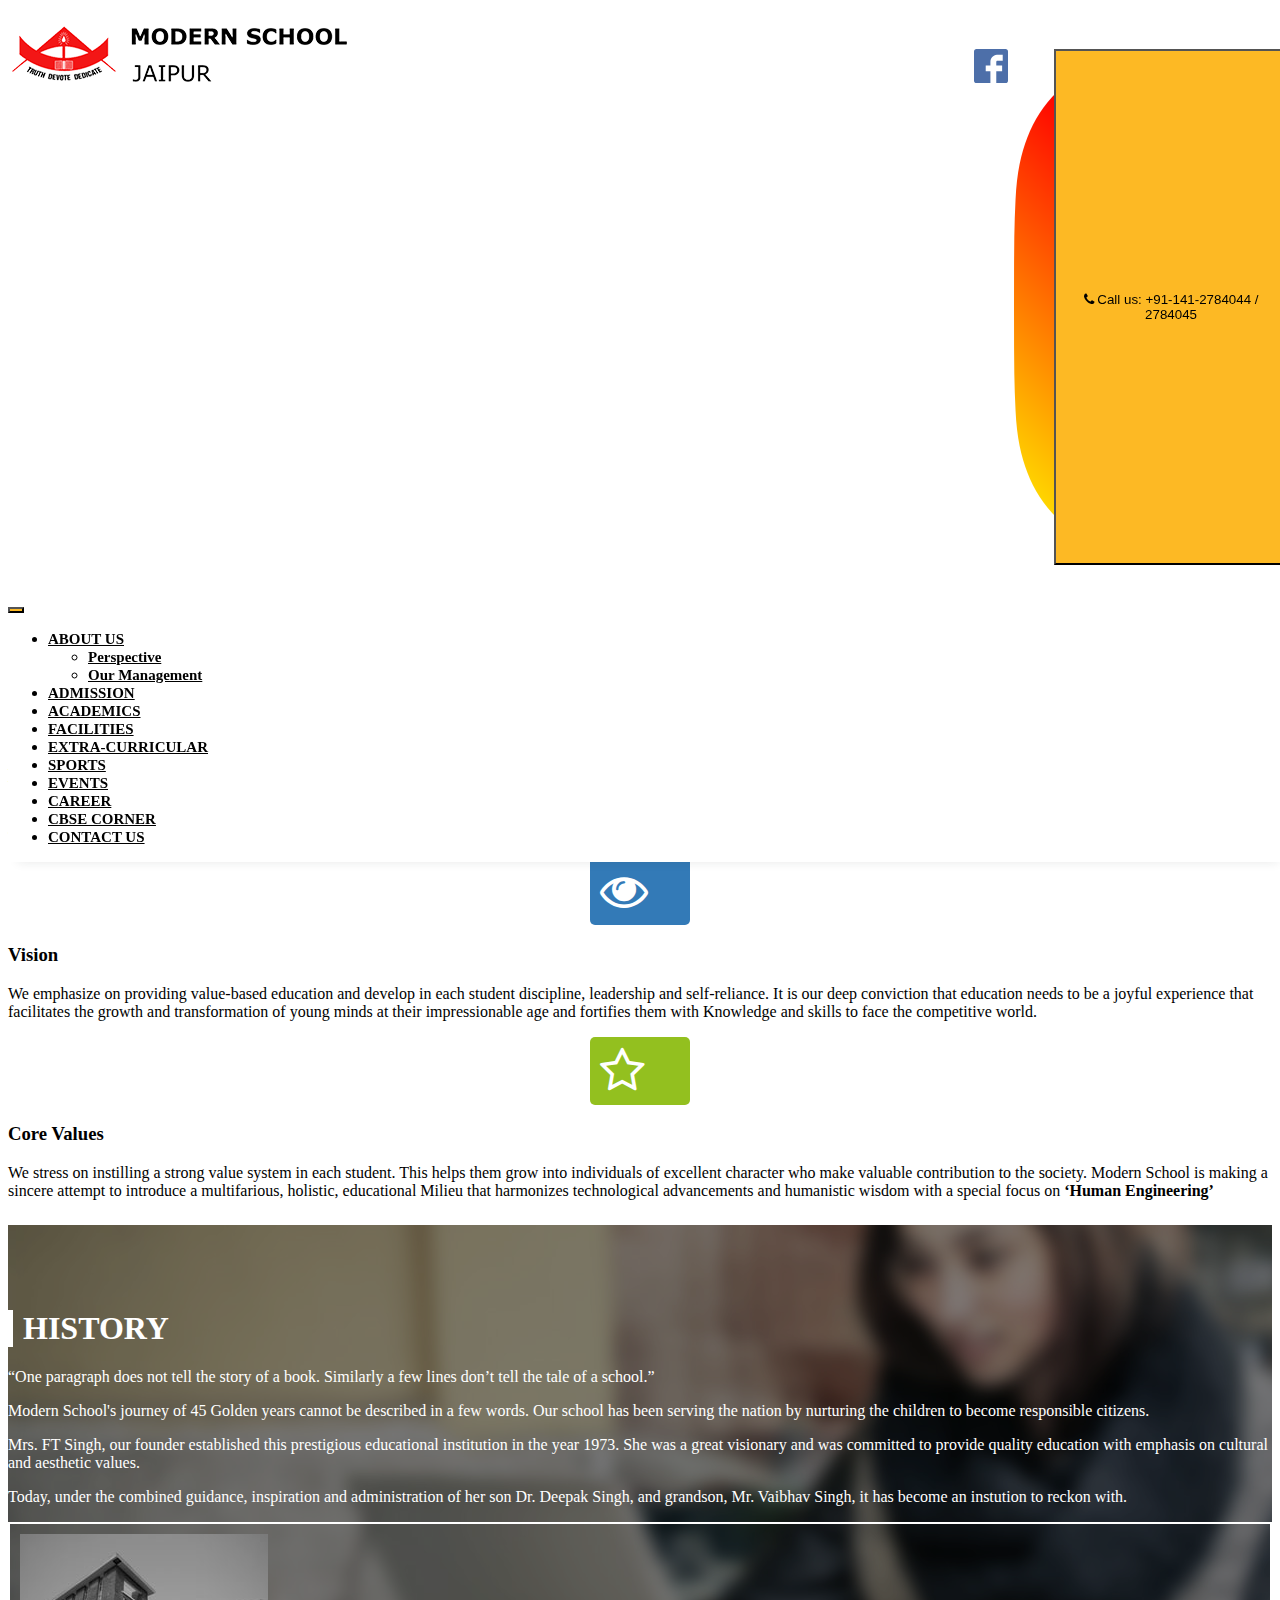
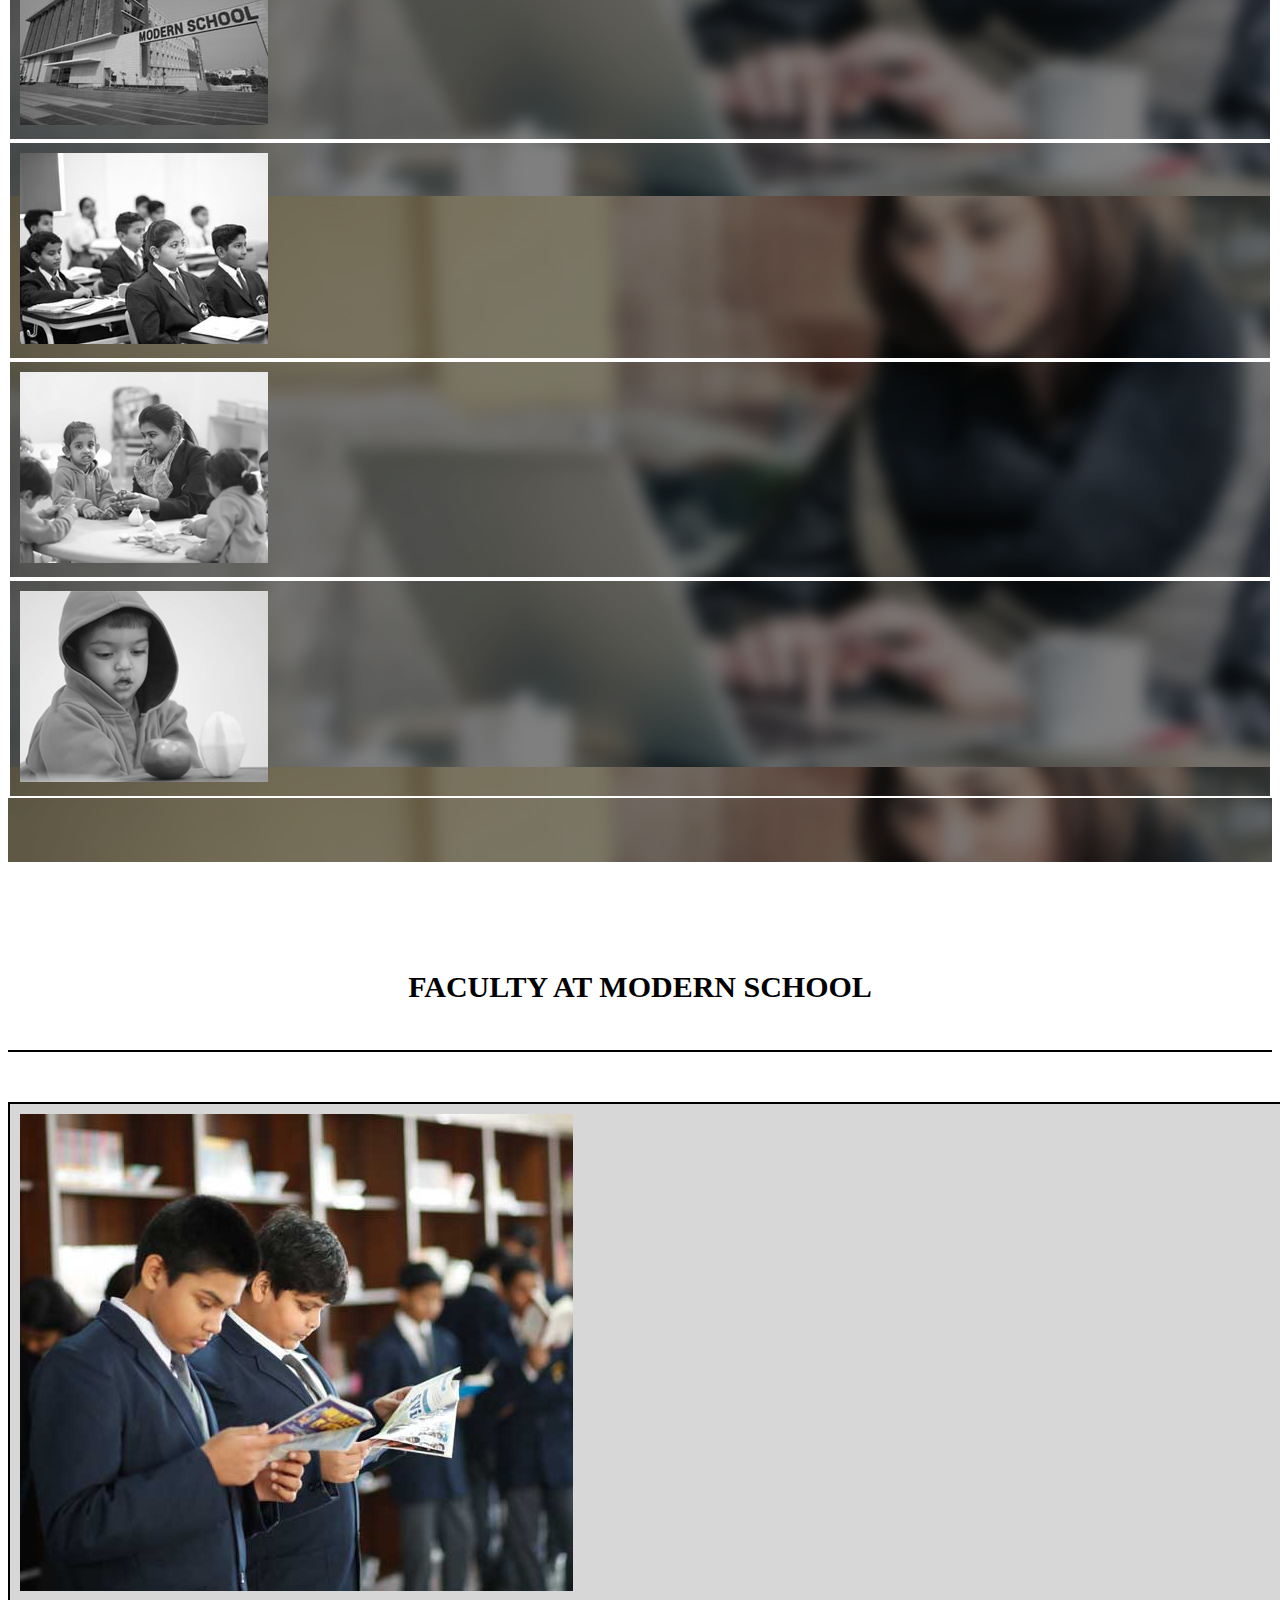
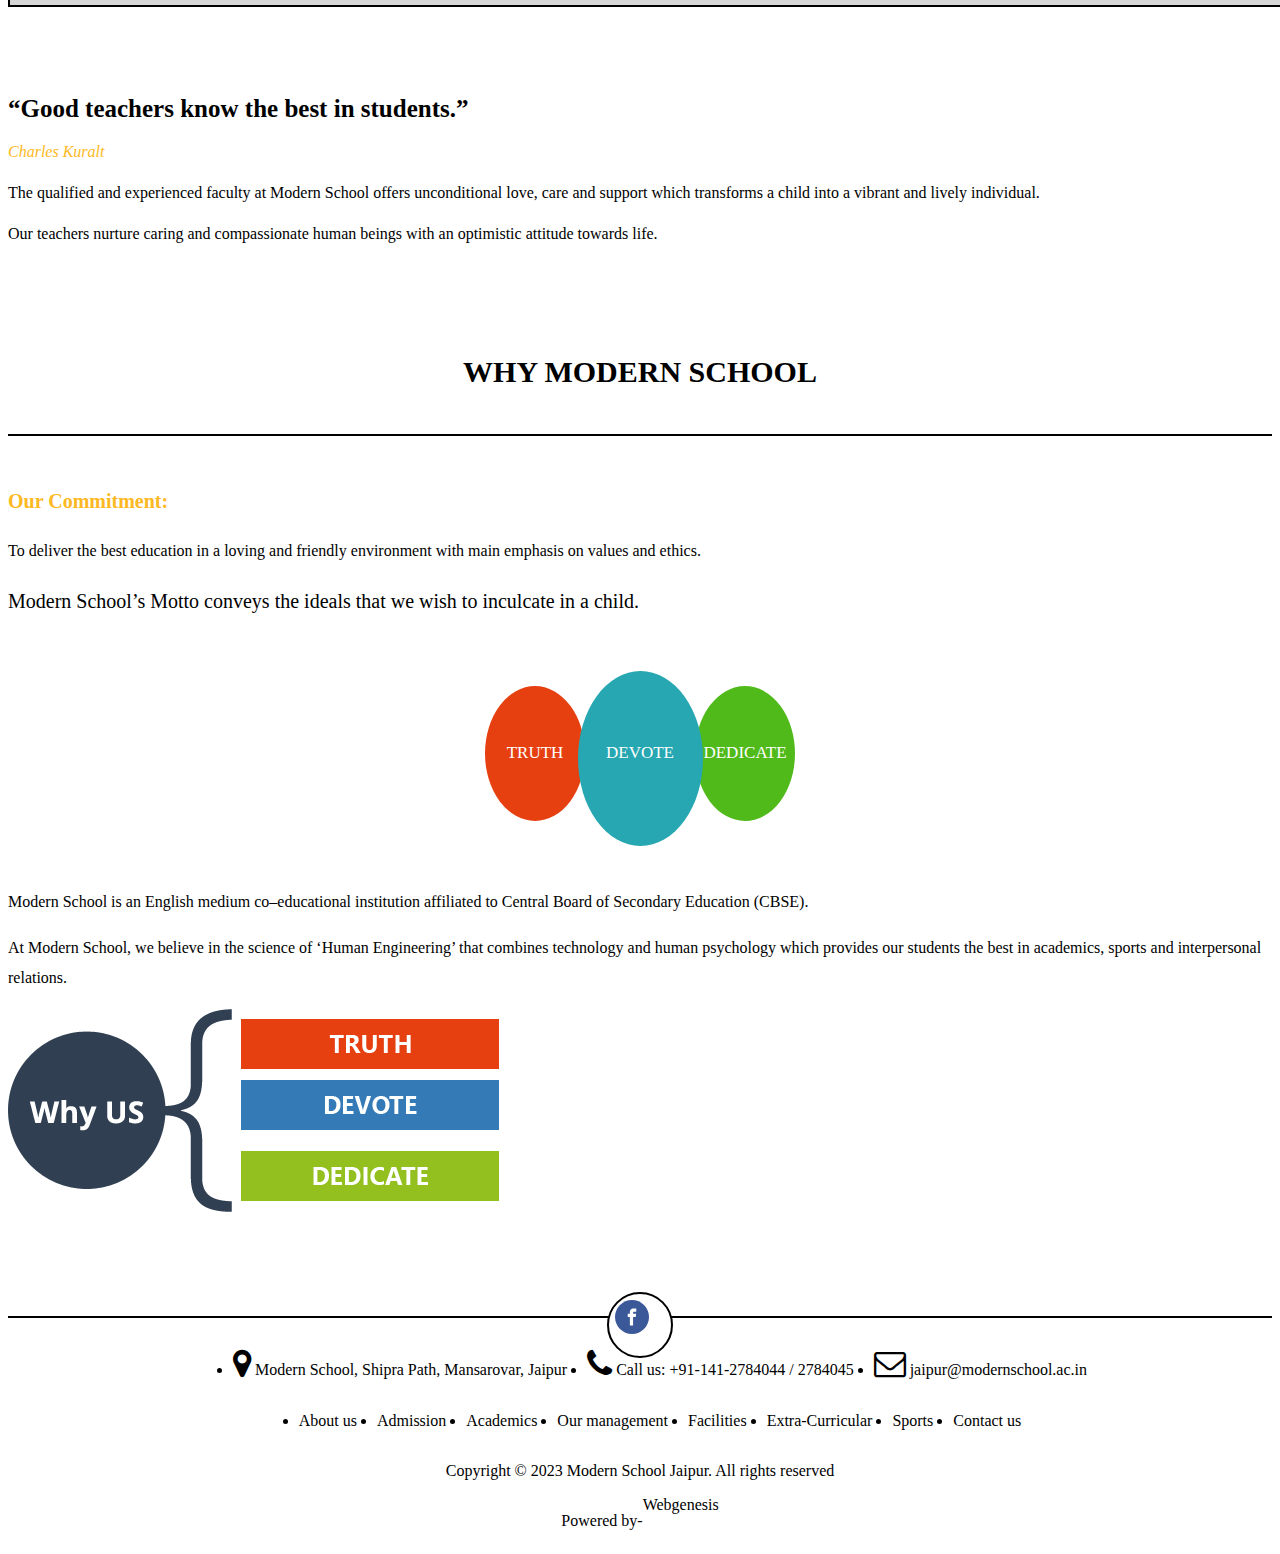
==== about_p.html @ d8f417b5 "Add files via upload" ====
<!DOCTYPE html>
<html lang="en">

<head>
    <meta charset="UTF-8">
    <meta name="viewport" content="width=device-width, initial-scale=1.0">
    <title>Document</title>
    <link href="https://cdn.jsdelivr.net/npm/bootstrap@5.0.2/dist/css/bootstrap.min.css" rel="stylesheet"
        integrity="sha384-EVSTQN3/azprG1Anm3QDgpJLIm9Nao0Yz1ztcQTwFspd3yD65VohhpuuCOmLASjC" crossorigin="anonymous">
    <link rel="stylesheet" href="style.css">
    <link rel="stylesheet" href="https://cdnjs.cloudflare.com/ajax/libs/font-awesome/4.7.0/css/font-awesome.min.css"
        integrity="sha512-SfTiTlX6kk+qitfevl/7LibUOeJWlt9rbyDn92a1DqWOw9vWG2MFoays0sgObmWazO5BQPiFucnnEAjpAB+/Sw=="
        crossorigin="anonymous" referrerpolicy="no-referrer" />

    <script src="https://cdn.jsdelivr.net/npm/bootstrap@5.0.2/dist/js/bootstrap.bundle.min.js"
        integrity="sha384-MrcW6ZMFYlzcLA8Nl+NtUVF0sA7MsXsP1UyJoMp4YLEuNSfAP+JcXn/tWtIaxVXM"
        crossorigin="anonymous"></script>
</head>

<body>
    <header>
        <section>
            <div class="container">
                <div class="row justify-content-between">
                    <div class="firstnav">
                        <div class="col-lg-4 col-md-4 col-sam-12schl-logo">
                            <a href="index.html">
                            <img class="img-fluid" src="img/modern-school-logo.png" alt="logo">
                            </a>
                        </div>
                        <div class="col-lg-6 col-md-6 contact-box">
                            <div class="row">
                                <div class="col-12 nav-box">
                                    <ul class="navlist flex-wrap">
                                        <li>
                                            <a href="#">
                                                <img src="img/facebook.svg" alt="">
                                            </a>
                                        </li>
                                        <li>
                                            <a href="#">
                                                <img class="img-fluid" src="img/instagram.png" alt="">
                                            </a>
                                        </li>
                                        <button class="btn nav-btn"><i class="fa fa-phone" aria-hidden="true"></i> Call
                                            us:
                                            +91-141-2784044 / 2784045</button>
                                    </ul>
                                </div>
                            </div>
                        </div>
                    </div>
                    <!-- </div>
                <div class="row"> -->
                    <nav class="navbar navbar-expand-sm navbar-dark">
                        <div class="container-fluid">
                            <button class="navbar-toggler" type="button" data-bs-toggle="collapse"
                                data-bs-target="#collapsibleNavbar">
                                <span class="navbar-toggler-icon"></span>
                            </button>
                            <div class="collapse navbar-collapse" id="collapsibleNavbar">
                                <ul class="navbar-nav flex-wrap">
                                    <li class="nav-item dropdown">
                                        <a class="nav-link dropdown-toggle" href="#" role="button"
                                            data-bs-toggle="dropdown">ABOUT US</a>
                                        <ul class="dropdown-menu">
                                            <li><a class="dropdown-item" href="about_p.html">Perspective</a></li>
                                            <li><a class="dropdown-item" href="our_management.html">Our Management</a>
                                            </li>
                                        </ul>
                                    </li>
                                    <li class="nav-item">
                                        <a class="nav-link active" href="admission.html">ADMISSION</a>
                                    </li>
                                    <li class="nav-item">
                                        <a class="nav-link active" href="academic.html">ACADEMICS</a>
                                    </li>
                                    <li class="nav-item">
                                        <a class="nav-link active" href="faculities.html">FACILITIES</a>
                                    </li>
                                    <li class="nav-item">
                                        <a class="nav-link active" href="#">EXTRA-CURRICULAR</a>
                                    </li>
                                    <li class="nav-item">
                                        <a class="nav-link active" href="#">SPORTS</a>
                                    </li>
                                    <li class="nav-item">
                                        <a class="nav-link active" href="#">EVENTS</a>
                                    </li>
                                    <li class="nav-item">
                                        <a class="nav-link active" href="#">CAREER</a>
                                    </li>
                                    <li class="nav-item">
                                        <a class="nav-link active" href="#">CBSE CORNER</a>
                                    </li>
                                    <li class="nav-item">
                                        <a class="nav-link active" href="#">CONTACT US</a>
                                    </li>
                                </ul>
                            </div>
                        </div>
                    </nav>
                </div>
            </div>
        </section>
    </header>
    <section class="sec-about-1">
        <div class="container">
            <div class="row first-a-row">
                <div class="col-lg-7 textbox">
                    <h1>About Us</h1>
                </div>
                <div class="col-lg-5">
                    <img class="img-fluid" src="img/about-us-img.png" alt="">
                </div>
            </div>
        </div>
    </section>
    <div class="switchbox">
        <div class="container">
            <div class="row">
                <ul class="switch-list list-inline flex-wrap">
                    <li class="list-inline-item active">
                        <a href="about_p.html">Perspective</a>
                    </li>
                    <li class="list-inline-item">
                        <a href="our_management.html">Our Management</a>
                    </li>
                </ul>
            </div>
        </div>
    </div>
    <div class="container">
        <div class="row sec-a-row">
            <div class="col-lg-4 text-center">
                <div class="iconbox bgcolor-a"><i class="fa fa-dot-circle-o fa-3x" aria-hidden="true"></i></div>
                <h3>Mission</h3>
                <p>Our commitment is to deliver superior education in a loving environment enabling students to build
                    happy and successful lives. We aim to empower our students to be compassionate, responsive to our
                    glorious culture and heritage, academically excelling, holistic individuals who can usher their
                    responsibilities as the global citizens.</p>
            </div>
            <div class="col-lg-4 text-center">
                <div class="iconbox bgcolor-b"><i class="fa fa-eye fa-3x" aria-hidden="true"></i></div>
                <h3>Vision</h3>
                <p>We emphasize on providing value-based education and develop in each student discipline, leadership
                    and self-reliance. It is our deep conviction that education needs to be a joyful experience that
                    facilitates the growth and transformation of young minds at their impressionable age and fortifies
                    them with Knowledge and skills to face the competitive world.

                </p>
            </div>
            <div class="col-lg-4 text-center">
                <div class="iconbox bgcolor-c"><i class="fa fa-star-o fa-3x" aria-hidden="true"></i></div>
                <h3>Core Values</h3>
                <p>We stress on instilling a strong value system in each student. This helps them grow into individuals
                    of excellent character who make valuable contribution to the society. Modern School is making a
                    sincere attempt to introduce a multifarious, holistic, educational Milieu that harmonizes
                    technological advancements and humanistic wisdom with a special focus on <b>‘Human Engineering’</b>

                </p>
            </div>
        </div>
    </div>
    <section class="sec-about-2">
        <div class="container inner-container">
            <div class="row hist-row">
                <div class="col-lg-7 col-md-12">
                    <h1>HISTORY</h1>
                    <q>One paragraph does not tell the story of a book. Similarly a few lines don’t tell the tale of a school.</q>
                    <p>Modern School's journey of 45 Golden years cannot be described in a few words. Our school has been serving the nation by nurturing the children to become responsible citizens.</p>
                    <p>Mrs. FT Singh, our founder established this prestigious educational institution in the year 1973. She was a great visionary and was committed to provide quality education with emphasis on cultural and aesthetic values.</p>
                    <p>Today, under the combined guidance, inspiration and administration of her son Dr. Deepak Singh, and grandson, Mr. Vaibhav Singh, it has become an instution to reckon with.</p>
                </div>
                <div class="col-lg-5 col-md-12">
                    <div class="row">
                        <div class="col-6 hist-pic">
                            <img class="img-fluid" src="img/history1.jpg" alt="">
                        </div>
                        <div class="col-6 hist-pic">
                            <img class="img-fluid" src="img/history2.jpg" alt="">
                        </div>
                        <div class="col-6 hist-pic">
                            <img class="img-fluid" src="img/history03.jpg" alt="">
                        </div>
                        <div class="col-6 hist-pic">
                            <img class="img-fluid" src="img/history04.jpg" alt="">
                        </div>
                    </div>
                </div>
            </div>
        </div>
    </section>
    <section class="faculty-sec">
        <div class="container">
            <div class="row fac-row">
                <div class="col-12 head-text-box">
                    <h1>FACULTY AT MODERN SCHOOL</h1>
                </div>
                <div class="col-lg-4 fac-img-box-p">
                    <div class="fac-img-box-c">
                        <img class="img-fluid" src="img/faculty.jpg" alt="">
                    </div>
                </div>
                <div class="col-lg-8 fac-cont-box">
                    <q>Good teachers know the best in students.</q>
                    <p class="quot-a">Charles Kuralt</p>
                    <p>The qualified and experienced faculty at Modern School offers unconditional love, care and support which transforms a child into a vibrant and lively individual.</p>
                    <p>Our teachers nurture caring and compassionate human beings with an optimistic attitude towards life.</p>
                </div>
            </div>
        </div>
    </section>
    <section>
        <div class="container">
            <div class="row why-row">
                <div class="col-12 head-text-box">
                    <h1>WHY MODERN SCHOOL</h1>
                </div>
                <div class="col-lg-7">
                    <p class="y-b-text">Our Commitment:</p>
                    <p>To deliver the best education in a loving and friendly environment with main emphasis on values and ethics.</p>
                    <p class="txt-h-b">Modern School’s Motto conveys the ideals that we wish to inculcate in a child.
                    </p>
                    <div class="circle-box">
                        <div class="heading-1">
                            <p>TRUTH</p>
                        </div>
                        <div class="heading-2">
                            <p>DEVOTE</p>
                        </div>
                        <div class="heading-3">
                            <p>DEDICATE</p>
                        </div>
                    </div>
                    <p>Modern School is an English medium co–educational institution affiliated to Central Board of Secondary Education (CBSE).</p>
                    <p>At Modern School, we believe in the science of ‘Human Engineering’ that combines technology and human psychology which provides our students the best in academics, sports and interpersonal relations.</p>
                </div>
                <div class="col-lg-5 why-img-box">
                    <img class="img-fluid" src="img/why-us.png" alt="">
                </div>
            </div>
        </div>
    </section>

    <footer>
        <div class="fttr-line"></div>
        <div class="container">
            <div class="row">
                <ul class="fttr-logo">
                    <li>
                        <a href="#">
                            <img src="img/footer-facebook.svg" alt="">
                        </a>
                    </li>
                </ul>
            </div>
            <div class="mt-5  contact-box">
                <ul class="list-inline add-box flex-wrap">
                    <li>
                        <a href="#">
                            <p><i class="fa fa-map-marker fa-2x" aria-hidden="true"></i> Modern School, Shipra Path,
                                Mansarovar, Jaipur</p>
                        </a>
                    </li>
                    <li>
                        <a href="#">
                            <p><i class="fa fa-phone fa-2x" aria-hidden="true"></i> Call us: +91-141-2784044 / 2784045
                            </p>
                        </a>
                    </li>
                    <li>
                        <a href="#">
                            <p><i class="fa fa-envelope-o fa-2x" aria-hidden="true"></i> jaipur@modernschool.ac.in</p>
                        </a>
                    </li>
                </ul>
                <ul class="list-inline add-box flex-wrap">
                    <li>
                        <a href="#">
                            <p>About us</p>
                        </a>
                    </li>
                    <li>
                        <a href="#">
                            <p>Admission</p>
                        </a>
                    </li>
                    <li>
                        <a href="#">
                            <p>Academics</p>
                        </a>
                    </li>
                    <li>
                        <a href="#">
                            <p>Our management</p>
                        </a>
                    </li>
                    <li>
                        <a href="#">
                            <p>Facilities</p>
                        </a>
                    </li>
                    <li>
                        <a href="#">
                            <p>Extra-Curricular</p>
                        </a>
                    </li>
                    <li>
                        <a href="#">
                            <p>Sports</p>
                        </a>
                    </li>
                    <li>
                        <a href="#">
                            <p>Contact us</p>
                        </a>
                    </li>
                </ul>
            </div>
            <div class="contact-box">
                <div class="add-box">
                    <p>Copyright © 2023 Modern School Jaipur. All rights reserved</p>
                </div>
            </div>
            <div class="contact-box">
                <div class="add-box">
                    <p>Powered by-</p><a href="#">Webgenesis</a>
                </div>
            </div>
        </div>
    </footer>
</body>

</html>
---- style.css ----
html
{
    scroll-behavior: smooth;
}
header {
    background: #fff;
    position: fixed;
    width: 100%;
    box-shadow: rgba(33, 35, 38, 0.1) 0px 10px 10px -10px;
    z-index: 2;
}
.firstnav{
    display: flex;
    justify-content: space-between;
}
@media (max-width:991px){
    .firstnav .contact-box{
        display: none;
    }
}
.nav-box {
    float: right;
    padding: 25px 0px 15px 15px;

}
.nav-box ul {
    display: flex;
    justify-content: end;
    max-width: 576px;
}

.nav-box li {
    max-width: 34px;
    list-style: none;
    margin-right: 2%;
}

.nav-btn {
    background-color: #fdb924;
    /* padding: 5px 10px 5px 10px; */
}
.navbar a{
    color: black !important;
    font-size: 15px;
    font-weight: 700;
}
.navbar button{
    background-color: #fdb924;
}
.nav-item:hover{
    background-color: #fdb924;
}
.main-bg{
    background-color: #134e9c;
    height: 500px;
    margin-bottom: 200px;
    padding-top: 50px;
}
.banner-1{
    background-image: url(img/banner1.png);
    background-repeat: no-repeat;
    height: 500px;
}
.cont-box h1{
    font-size: 28px;
    font-weight: 700;
    line-height: 45px;
    text-transform: uppercase;
}
.cont-box{
    margin-top: 150px;
    color: white;
}
.banner-1 .row{
    justify-content: end;
}
@media (max-width:576px){
    .banner-1 .row{
        justify-content: center;
    } 
}
.s-box{
    border-bottom: 2px solid black;
    border-top: 2px solid black;
    width: 150px;
    margin: auto;
    padding-left: 15px;
}
.crl-box{
    background-color: #fdb924;
    padding: 45px;
    margin-top: 40px;
    border-radius: 50%;
    color: black;
    text-align: center;
}
@media(max-width:576px){
    .crl-box{
        text-align: center;
        max-width: 220px;
        height: auto;
        margin: auto;
    }
}
@media(max-width:991px){
    .crl-box{
        text-align: center;
        max-width: 220px;
        height: auto;
        margin: 70px auto;
    }
}
.wlc-text-bx{
    padding-top: 100px;
}
.wlc-text-bx p{
    font-size: 18px;
}
@media(max-width:991px){
    .wlc-text-bx{
        padding-top: 10px;
        text-align: center;
    }
}
.wlc-box button{
    background-color: #fdb924;
    color: white;
    border: 0px;
    padding: 5px 15px;
}
.wlc-box button:hover{
    background: black;
    color: #fdb924;
}
.wlc-box{
    justify-content: space-between;
}
.fc-imgbox{
    padding: 20px;
    /* width: 200px; */
}
.fc-textbox{
    padding: 15px;
    color: white;
}
.clrbox-1{
    background-color: #fdb924;
}
.clrbox-2{
    background-color: #ff7963;
}
.clrbox-3{
    background-color: #30b57a;
}
.clrbox-4{
    background-color: #f37021;
}
footer{
    margin-top: 100px;
}
.fttr-line{
    background-color: black;
    height: 2px;
    width: 100%;
}
.fttr-logo{
    border: 2px solid black;
    border-radius: 50%;
    margin: -26px auto;
    width: 50px;
    height: 50px;
    list-style: none;
    padding: 6px;
    background: white;
}
footer .contact-box a{
    text-decoration: none;
    color: black;
}
footer .contact-box a:hover{
    color: #fdb924;
}
footer .add-box{
    display: flex;
    width: fit-content;
    margin: auto;
}
@media (max-width:767px)
{
    footer .add-box{
        display: block;
    }
}
footer .add-box li{
    margin: 0px 10px;
}
footer .contact-box {
    text-align: center;
}
/* css of about us page  */
.sec-about-1{
    background-color: #f26008;
    padding-top: 145px;
}
.first-a-row .textbox
{
    align-items: center;
    display: grid;
}
.first-a-row .textbox h1
{
    font-size: 50px;
    font-weight: 700;
    color: white;
}
.switchbox
{
    background-color: #e1e1e1;
    margin-top: 2%;
    margin-bottom: 4%;
}
.switchbox .switch-list
{
    list-style: none;
    padding-left: 0px;
    margin: 0px;
    justify-content: center !important;
    display: flex;
}
.switchbox .switch-list li{
    padding: 20px;
}
.switchbox .switch-list a{
    text-decoration: none;
    color: black;
}
.switchbox .switch-list .active{
    background-color: #fdb924;
}
.sec-a-row .iconbox
{
    width: 80px;
    height: auto;
    margin: 10px auto;
    border-radius: 5px;
    padding: 10px;
    color: white;
}
.sec-a-row .bgcolor-a{
    background-color: #E64013;
}
.sec-a-row .bgcolor-b{
    background-color: #337ab7
}
.sec-a-row .bgcolor-c{
    background-color: #93c01f
}
.sec-a-row .iconbox:hover{
    margin-bottom: 15px;
    margin-top: 5px;
}
.sec-about-2{
    color: white;
    position: relative;
    padding: 5% 0px;
    margin: 2% 0% 30px 0%
}
.sec-about-2 h1{
    border-left: 5px solid white;
    padding-left: 10px;
}
.sec-about-2::before
{
    content: "";
    height: 100%;
    width: 100%;
    left: 0;
    top: 0;
    background: url(img/our-history.jpg);
    position: absolute;
    filter: grayscale(100%);
    filter: brightness(50%);
}
.hist-row
{
    position: relative;
}
.hist-pic
{
    border: 2px solid white;
    padding: 10px;
    filter: grayscale(100%);
}
.hist-pic:hover
{
    filter: none;
    transition: 1s;
}
.faculty-sec{
    margin: 5% 0%;
}
.head-text-box
{
    padding: 2% 0%;
    text-align: center;
    border-bottom: 2px solid black;
    margin-bottom: 50px;
}
.head-text-box h1{
    font-size: 30px;
    font-weight: 700;
}
.fac-img-box-c
{
    height: auto;
    width: 100%;
    background-color: rgb(215, 215, 215);
    padding: 10px;
    border: 2px solid black;
}
.fac-row .fac-cont-box
{
    margin-top: 7%;
}
.fac-row .fac-cont-box q
{
    font-size: 25px;
    font-weight: 700;
}
.fac-row .fac-cont-box .quot-a
{
    color: #fdb924;
    font-style: italic;
}
.fac-row .fac-cont-box p
{
    line-height: 25px;
}
.why-row .why-img-box
{
    margin: auto 0px;
}.why-row .y-b-text
{
    font-size: 20px;
    font-weight: 700;
    color: #fdb924;
}
.why-row .txt-h-b
{
    font-size: 20px;
}
.why-row p
{
    line-height: 30px;
}
.circle-box
{
    display: flex;
    justify-content: center;
    position: relative;
    padding: 50px 0px;
}
.circle-box .heading-1
{
    background-color: #e64011;
    width: 100px;
    height: 100px;
    text-align: center;
    border-radius: 50%;
    padding-top: 35px;
    color: white;
    font-size: 17px;
    font-weight: 500;
    margin-right: 55px;
}
.circle-box .heading-2
{
    background-color: #26a7b1;
    width: 125px;
    height: 125px;
    text-align: center;
    border-radius: 50%;
    padding-top: 50px;
    top: 35px;
    color: white;
    font-size: 17px;
    font-weight: 500;
    position: absolute;
}
.circle-box .heading-3
{
    background-color: #50ba1a;
    width: 100px;
    height: 100px;
    text-align: center;
    border-radius: 50%;
    padding-top: 35px;
    color: white;
    font-size: 17px;
    font-weight: 500;
    margin-left: 55px;
}

/* css of our_management page from here */

.our-m-sec1 .row
{
    padding: 25px 50px;
    margin: 50px 0px;
    box-shadow: rgba(100, 100, 111, 0.2) 0px 7px 29px 0px;
}
.our-m-sec1 .mn-img-box img
{
    height: 350px;
}
.our-m-sec1 .mn-img-box .imgbox
{
    width: 250px;
    height: 350px;
    background-color: white;
    margin: auto;
    box-shadow: rgba(0, 0, 0, 0.35) 0px 5px 15px;
}
.our-m-sec1 .mn-cont-box h2
{
    font-size: 25px;
    font-weight: 700;
    color: #e64011;
}
.our-m-sec1 .mn-cont-box .chairman
{
    color: #e64011;
    position: relative;
    left: 35px;
}
.our-m-sec1 .mn-cont-box .chairman::before
{
    content: "";
    display: block;
    background-color: #e64011;
    height: 3px;
    width: 20px;
    position: absolute;
    left: -30px;
    top: 12px;
}
.our-m-sec1 .mn-cont-box q
{
    font-size: 25px;
    font-style: italic;
}
.our-m-sec1 .mn-cont-box
{
    padding-top: 5%;
}
.our-m-sec1 .mn-cont-box-2
{
    padding-top: 2%;
}

 /* css strat from here fos the admission page */

 .sec-admission-1{
    background: #fd3d1e;
    padding-top: 145px;
}
 .admission-sec-1 .f-head-box
 {
    background-color: #fdb924;
    max-width: 70%;
    margin: 5% auto;
    text-align: center;
    padding: 10px;
 }
 .admission-sec-1 .admis-cont-box
 {
    background-color: #f5f5f5;
    padding: 20px 15px;
 }
 .admission-sec-1 .admis-cont-box h3
 {
    font-size: 30px;
    font-weight: 700;
 }
 .admission-sec-1 .admis-cont-box .ad-ses-tx
 {
    color: #93c01f;
    font-weight: 700;
 }
 .admission-sec-1 .admis-cont-box button
 {
    background-color: #93c01f;
    border-radius: 5px;
    border: 0px;
    padding: 5px 10px;
    color: white;
    font-weight: 700;
 }
 .admission-sec-1 .head-of-icons
 {
    padding: 10px;
    margin: 3% 0%;
    text-align: center;
    font-size: 20px;
 }
 .admission-sec-1 .icon-box
 {
    text-align: center;
    padding: 30px 0px;
    border-right: 1px solid black
 }
 .admission-sec-1 .icon-box:hover
 {
    background-color: rgb(245, 245, 245);
 }
 .admission-sec-1 .icon-box i
 {
    color: rgb(0, 156, 209);
 }
 .admission-sec-1 .icon-box p
 {
    font-size: 20px;
 }
 
 /* css start from here for academi page */

 .sec-academic-1
{
    background: #134e9c;
    padding-top: 145px;
}
.sec-academic-2 .head-of-box
{
    text-align: center;
}
.sec-academic-2 .quoat-box
{
    color: #cb9319;
    font-style: italic;
    border-left: 5px solid #cb9319;
    margin: 2% 0%;
    padding: 0% 2%;
    background-image: url(img/star.png);
    background-repeat: no-repeat;
    background-position: right;
}
.sec-academic-2 .row
{
    background-color: white;
    border-bottom: 1px solid black;
}
.subject-sec
{
    margin: 50px 0px;
}
.subject-sec .sub-cont
{
    text-align: center;
    height: auto;
    padding: 5px 10px;
    font-weight: 700;
}
.subject-sec .sub-cont .div-color
{
    background-color: rgb(203, 242, 255);
    padding: 10px 0px;
}
.subject-sec .sub-cont .div-color:hover
{
    box-shadow: rgba(0, 0, 0, 0.35) 0px 5px 15px;
}

.sec-teac-styl
{
    background-image: url(img/style-teaching.jpg);
    background-size: cover;
    position: relative;
    color: white;
    margin: 50px auto;
}
.sec-teac-styl::before
{
    content: " ";
    background-color: #e64011;
    opacity: 0.92;
    top: 0;
    left: 0;
    bottom: 0;
    right: 0;
    position: absolute;
}
.sec-teac-styl
{
    padding: 20px 0px 50px 0px;
}
.sec-teac-styl .t-cont-box
{
    position: relative;
    width: 100%;
    margin: auto;
    text-align: center;
}
.sec-teac-styl .icon-box 
{
    position: relative;
}
.sec-teac-styl  .icon-box-t
{
    padding: 10px 0px;
    text-align: center;
    border-right: 1px solid white;
}
.sec-teac-styl  .icon-box-t:hover
{
   background-color: #e64011;
}
.sec-teac-styl .position-class
{
    position: relative;
    text-align: center;
}
.ptm-container .ptm h3
{
    font-weight: 700;
}
@media (max-width:767px){
    .ptm-container .ptm
    {
        text-align: center;
    }
}
.ptm-container{
    border-bottom: 1px solid rgb(108, 108, 108);
    padding-bottom: 30px;
}
.fees-sec
{
    margin: 50px 0px;
}
.fees-sec h3
{
    font-weight: 700;
}
.fees-sec .share-arrow::before
{
    content: " ";
    background-image: url(img/back-arrow.png);
    background-repeat: no-repeat;
    position: absolute;
    margin-right: 5px;
    left: 3%;
    height: 17px;
    width: 20px;

}
.fees-sec .color-text
{
    color: #ffaf03;
    font-size: 20px;
    font-weight: 500;
}

/* css start from here for the faculities page */

.sec-faculty-1
{
    background: #12ac68;
    padding-top: 145px;
}
.faculty-sec-2 .wlc-box
{
    padding: 30px 50px;
    box-shadow: rgba(100, 100, 111, 0.2) 0px 7px 29px 0px;
}
.faculty-sec-2 .wlc-box img
{
    box-shadow: rgba(0, 0, 0, 0.35) 0px 5px 15px;
}
.faculty-sec-2 .wlc-text-bx h2
{
    font-size: 20px;
    font-weight: 700;
}
.faculty-sec-2 .wlc-text-bx p
{
    font-weight: 400;
    color: rgb(63, 63, 63);
}
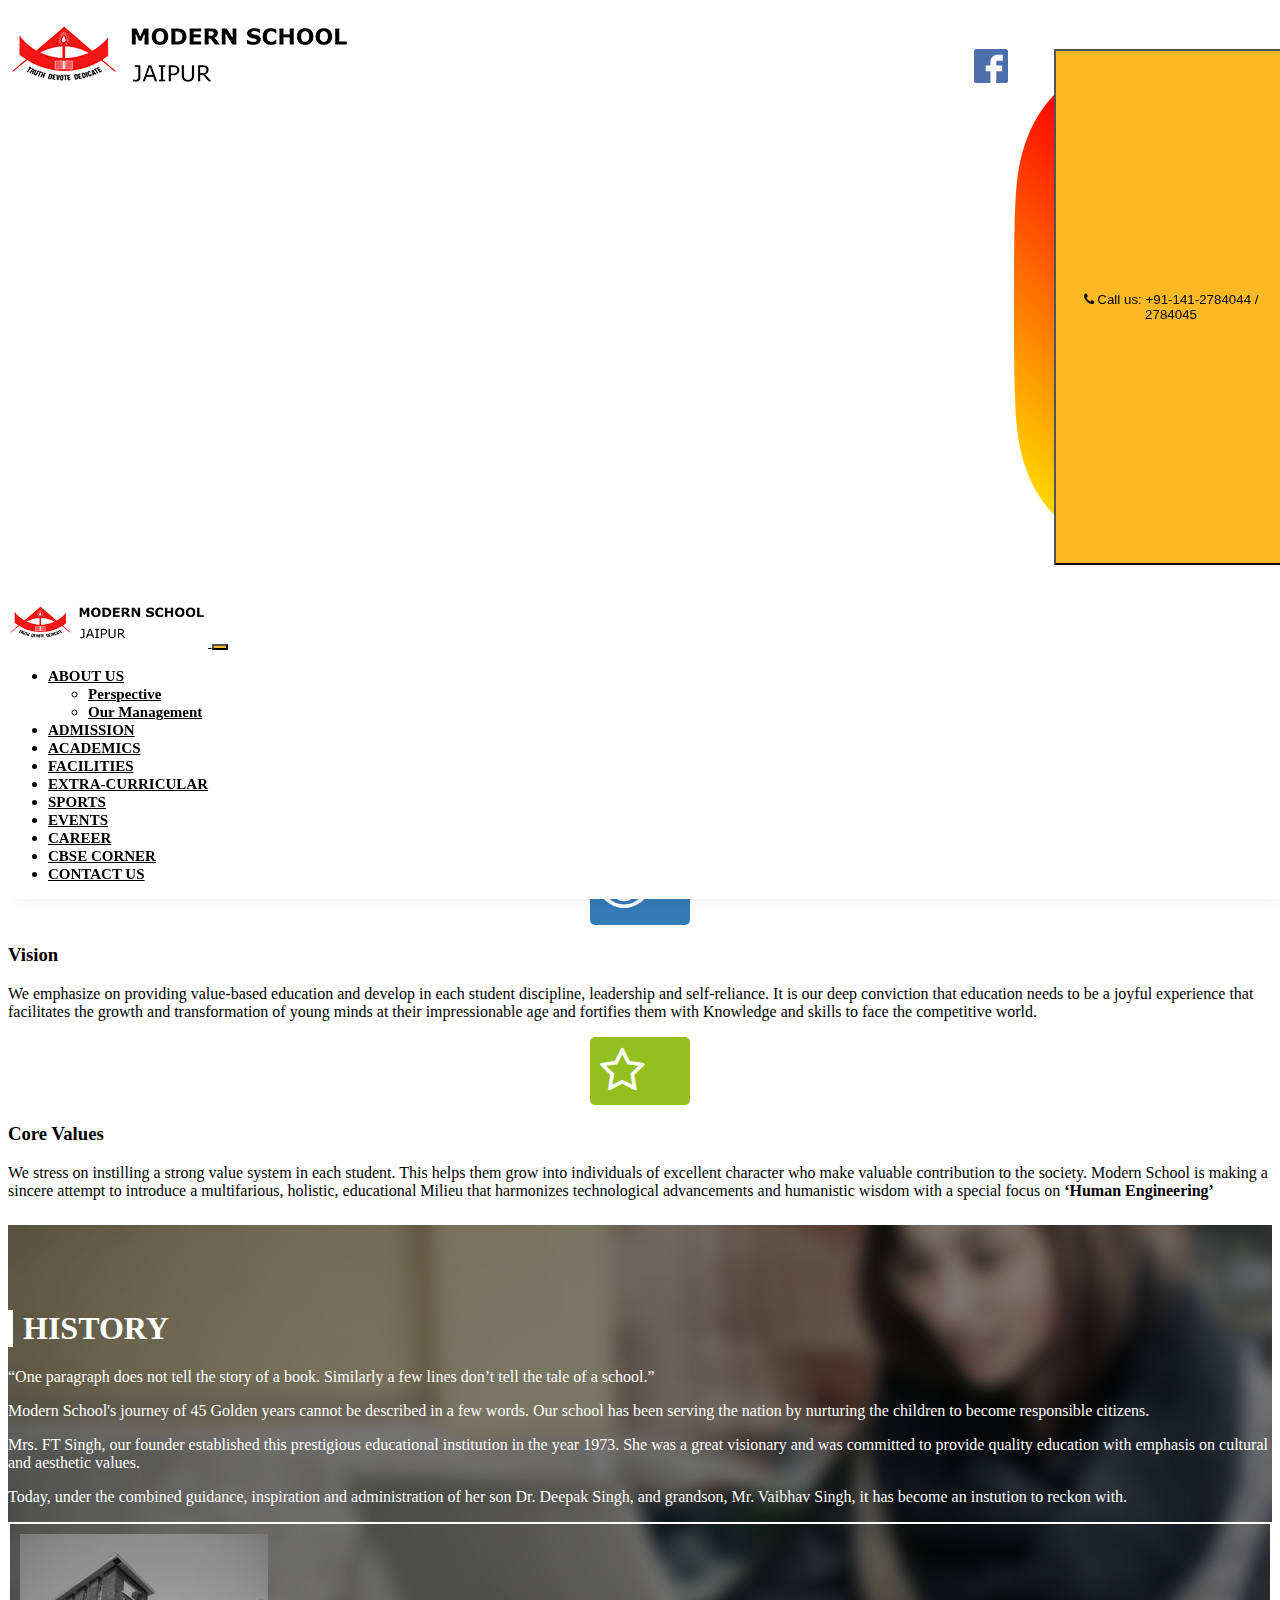
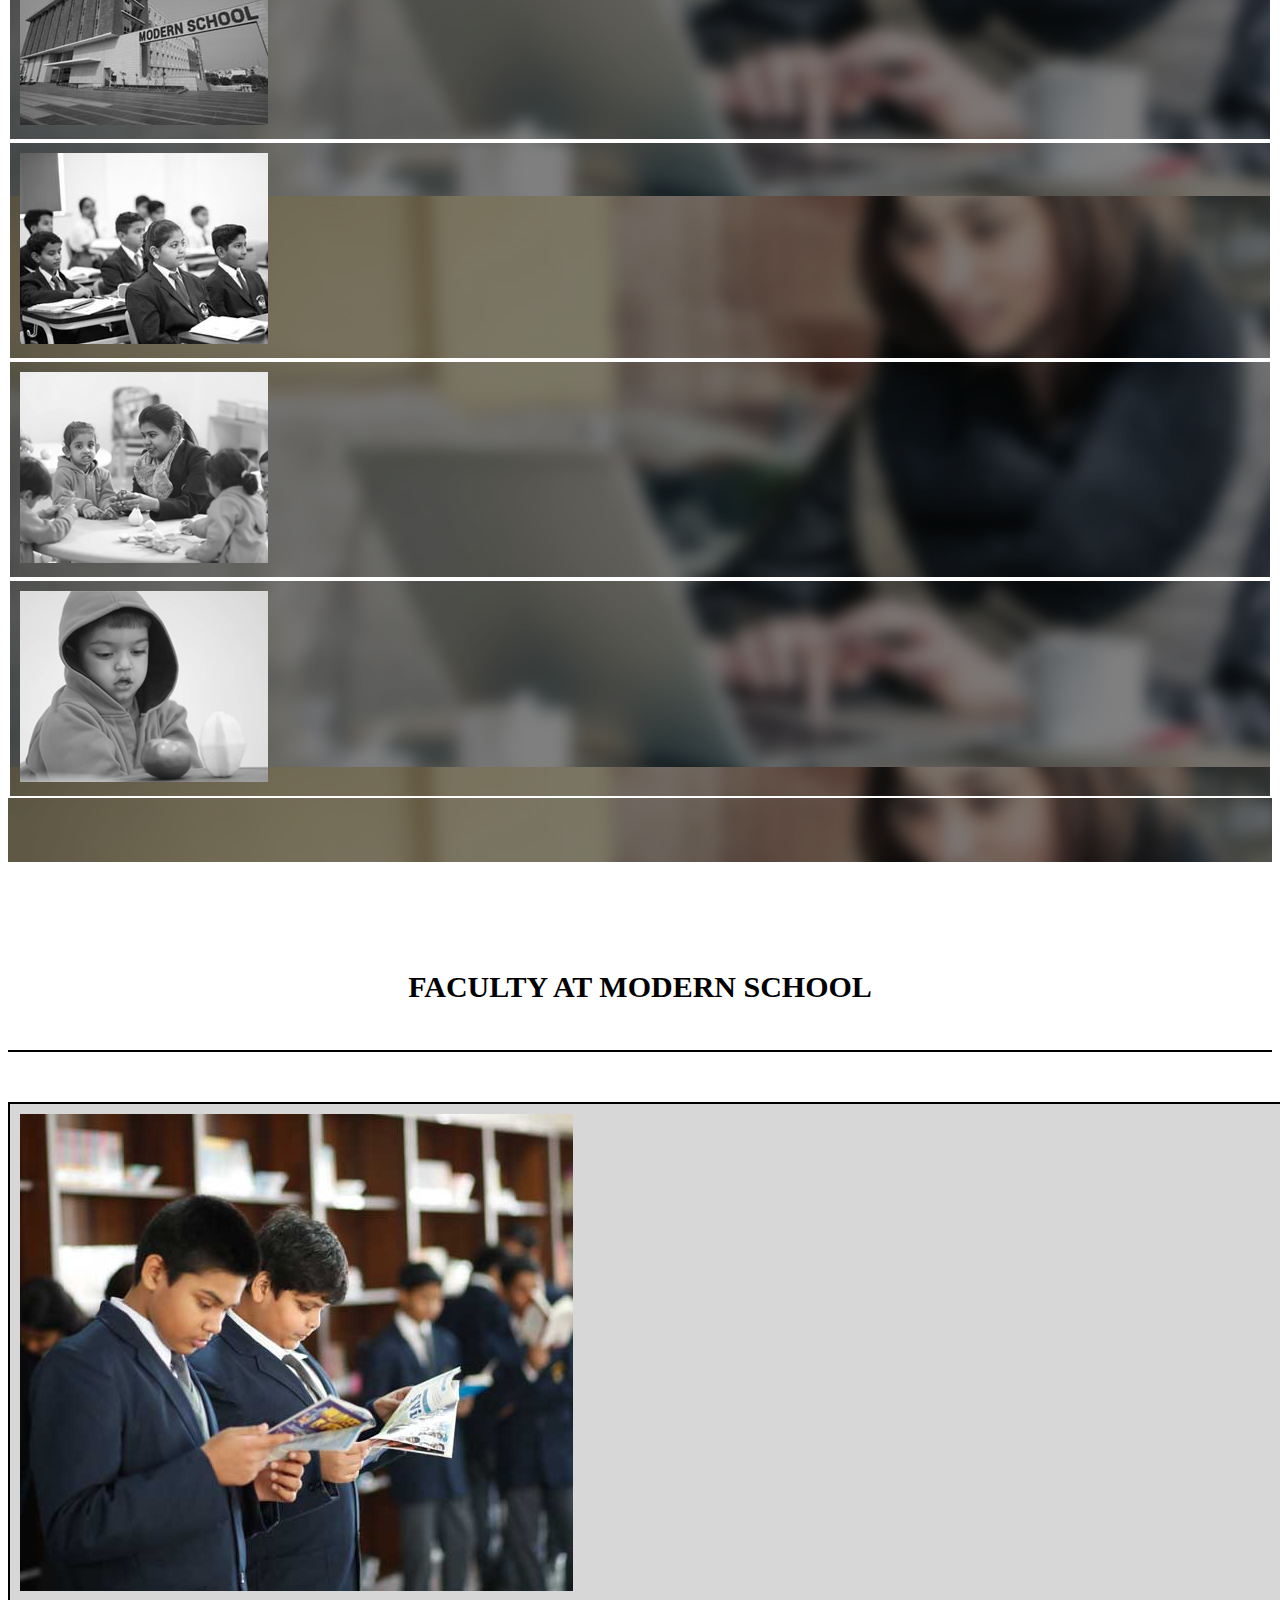
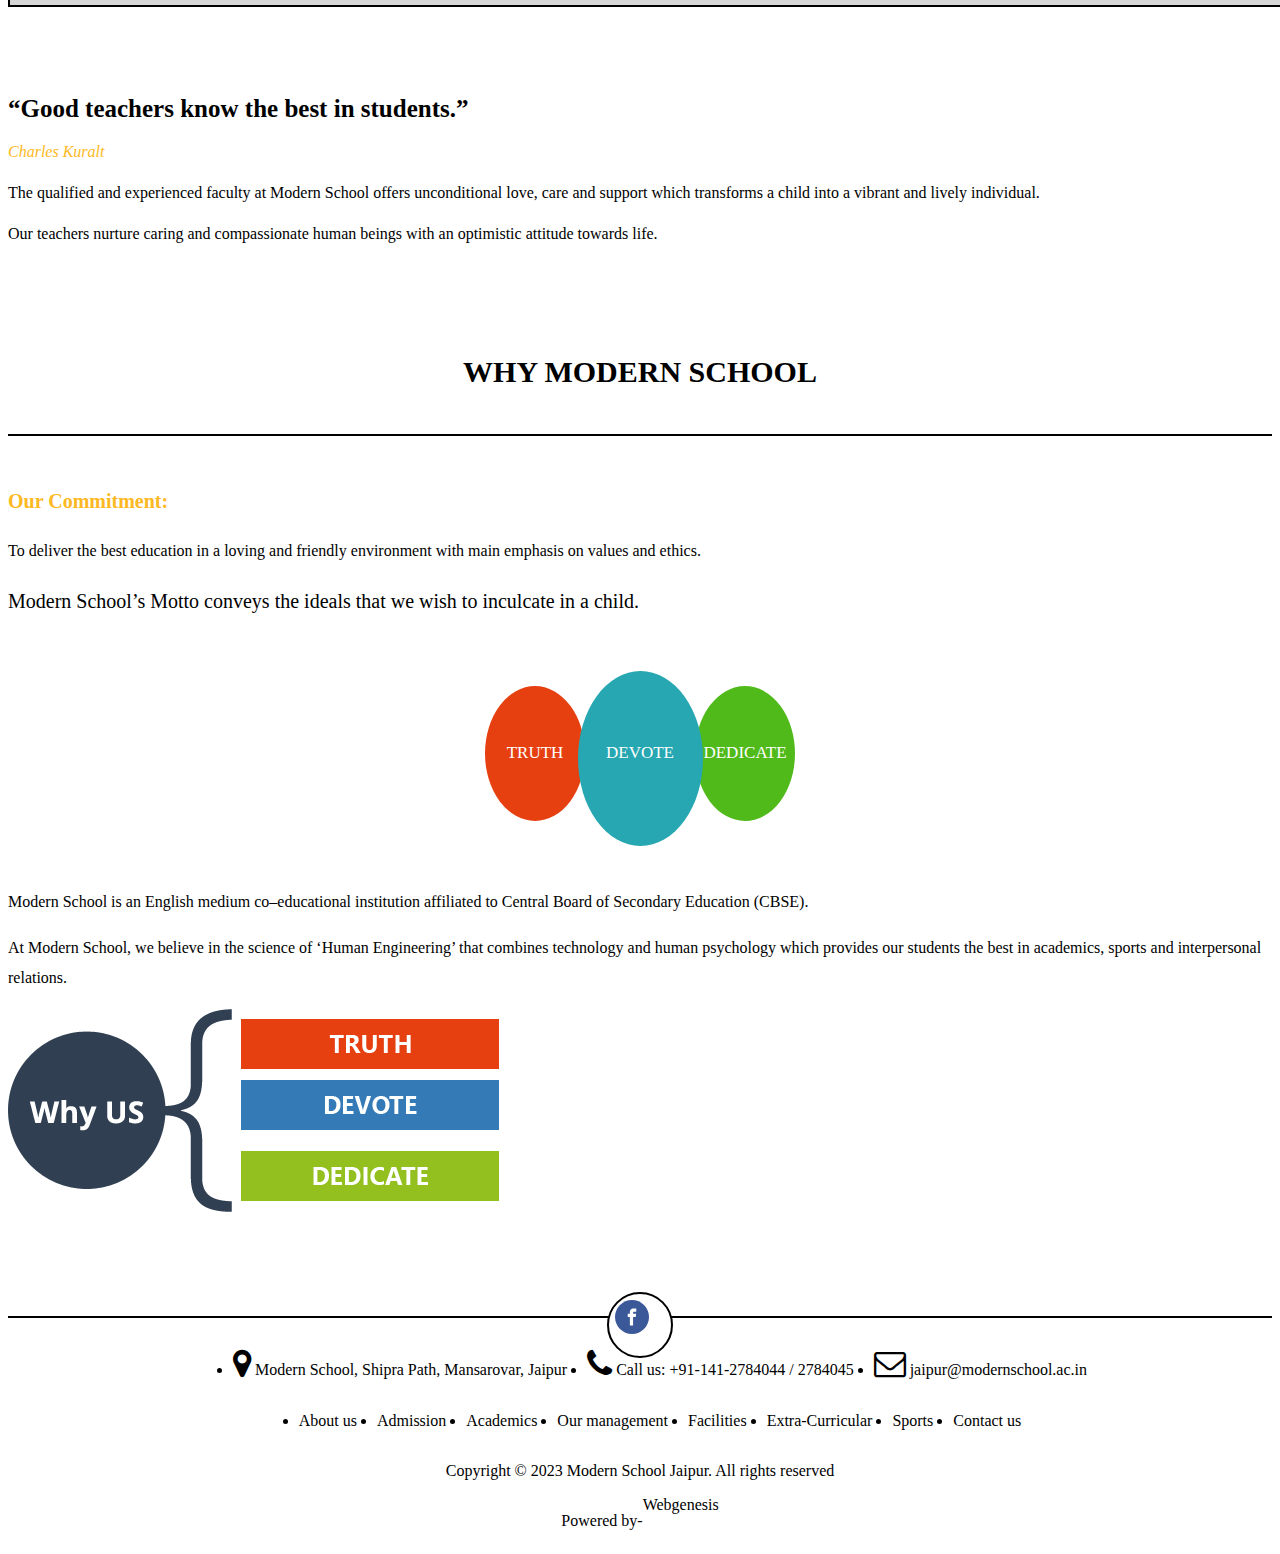
==== commit 33d9fd5c: "Update about_p.html" ====
--- a/about_p.html
+++ b/about_p.html
@@ -54,6 +54,9 @@
                 <div class="row"> -->
                     <nav class="navbar navbar-expand-sm navbar-dark">
                         <div class="container-fluid">
+                            <a class="navbar-brand" href="index.html">
+                                <img class="img-fluid" src="img/modern-school-logo.png" width="200"  alt="">
+                              </a>
                             <button class="navbar-toggler" type="button" data-bs-toggle="collapse"
                                 data-bs-target="#collapsibleNavbar">
                                 <span class="navbar-toggler-icon"></span>
@@ -332,4 +335,4 @@
     </footer>
 </body>
 
-</html>+</html>
--- a/style.css
+++ b/style.css
@@ -14,7 +14,7 @@
     justify-content: space-between;
 }
 @media (max-width:991px){
-    .firstnav .contact-box{
+    .firstnav {
         display: none;
     }
 }
@@ -685,4 +685,4 @@
 {
     font-weight: 400;
     color: rgb(63, 63, 63);
-}+}
